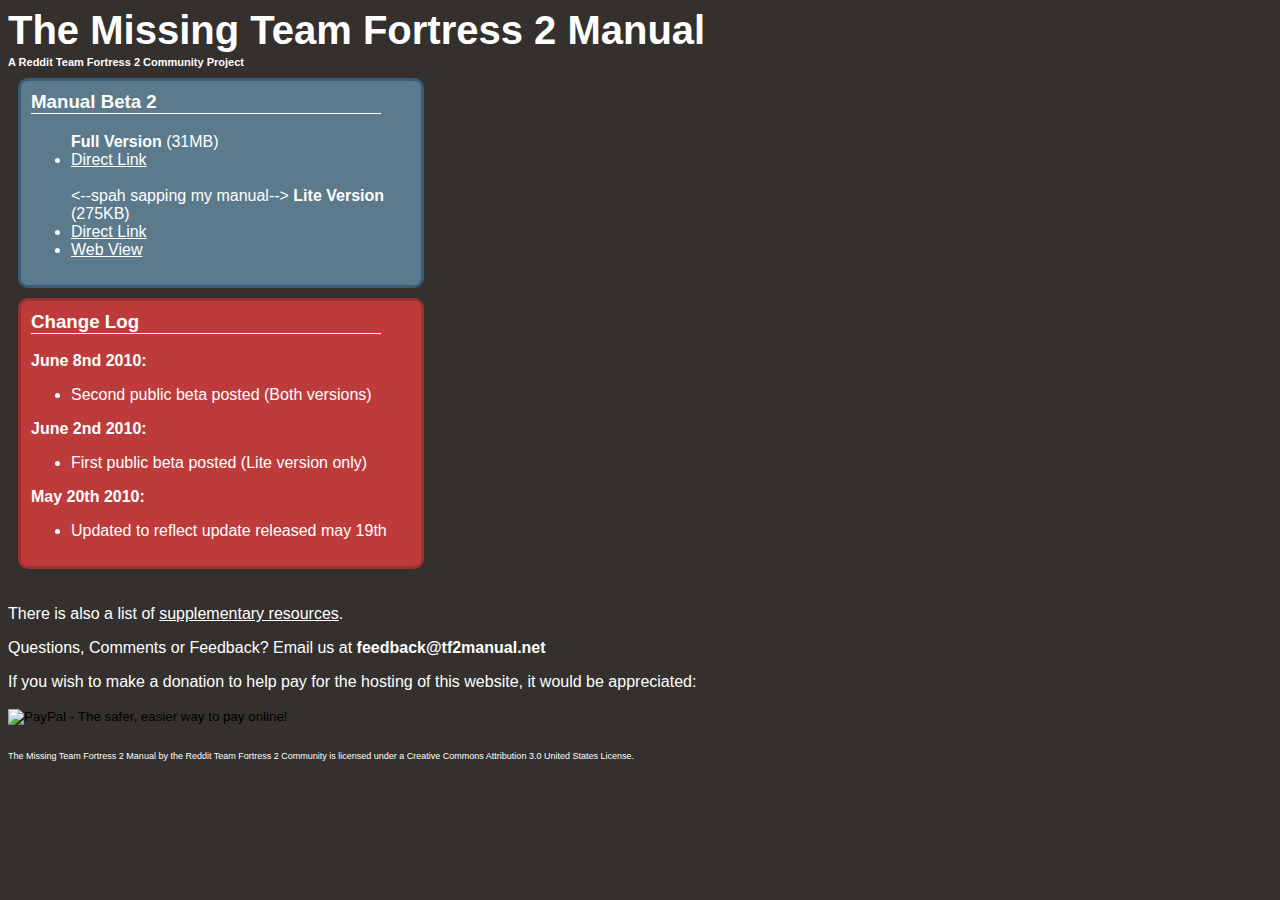
==== web/index.html @ 01391254 "Added special comment" ====
<html>
	<head>
		<title>The Missing Team Fortress 2 Manual</title>
		<link href="styles.css" rel="stylesheet" type="text/css" />
		
		<script type="text/javascript">

		  var _gaq = _gaq || [];
		  _gaq.push(['_setAccount', 'UA-160697-5']);
		  _gaq.push(['_trackPageview']);

		  (function() {
			var ga = document.createElement('script'); ga.type = 'text/javascript'; ga.async = true;
			ga.src = ('https:' == document.location.protocol ? 'https://ssl' : 'http://www') + '.google-analytics.com/ga.js';
			var s = document.getElementsByTagName('script')[0]; s.parentNode.insertBefore(ga, s);
		  })();

		</script>
		
	</head>
	<body>
		
		<h1>The Missing Team Fortress 2 Manual</h1>
		
		
		<h2>A Reddit Team Fortress 2 Community Project</h2>

	
		<div class="bluebox">
			<h3>Manual Beta 2</h3>
			<ul>
				<b>Full Version</b> (31MB)
				<li><a href="resources/tf2manual_full_b2.pdf">Direct Link</a><br /><br /></li>
				<--spah sapping my manual-->
				<b>Lite Version</b> (275KB)
				<li><a href="resources/tf2manual_lite_b2.pdf">Direct Link</a></li>
				
				<li><a href="https://docs.google.com/fileview?id=0B0FQup5tWjueNDc5ZTkxN2MtYWY0Ny00NmQ3LWJmNjktYTc4MjgxZTY3YmJk&hl=en">Web View</a></li>
			</ul>
		</div> 
	


		
		<div class="redbox">
		<h3>Change Log</h3>

		<p><strong>June 8nd 2010:</strong></p>
		<ul>
			<li>Second public beta posted (Both versions)</li>
		</ul>
		<p><strong>June 2nd 2010:</strong></p>
		<ul>
			<li>First public beta posted (Lite version only)</li>
		</ul>
		<p><strong>May 20th 2010:</strong></p>
		<ul>
			<li>Updated to reflect update released may 19th</li>
		</ul>
		</div>
		
		<!-- sudo make me a sandvich-->
		<div id="changelog">
		<p>There is also a list of <a href="resources.html">supplementary resources</a>.</p>
		</div>
		<p>Questions, Comments or Feedback? Email us at <b>feedback@tf2manual.net</b></p>
		<p>If you wish to make a donation to help pay for the hosting of this website, it would be appreciated:</p>
		
<form action="https://www.paypal.com/cgi-bin/webscr" method="post">
<input type="hidden" name="cmd" value="_s-xclick">
<input type="hidden" name="encrypted" value="-----BEGIN [base64]/KaJHzg84JnBMGLnVuR5LwCS+cDLlD6xfnHGiORPVXoIP4lRoVhgzueAO2FMsKjwSUJj/[base64]/Za+GJ/[base64]/9j/iKG4Thia/[base64]/O62t1xUNiJS3Xl5HEu+aYAVTks3txsBXNJKj9YYRPoPm1gNwhyxnib1LdP7HwEgCnyxpCPYnQU0jAlh/4hsKPYRsZp7z/2KXocY=-----END PKCS7-----
">
<input type="image" src="https://www.paypal.com/en_US/i/btn/btn_donateCC_LG.gif" border="0" name="submit" alt="PayPal - The safer, easier way to pay online!">
<img alt="" border="0" src="https://www.paypal.com/en_US/i/scr/pixel.gif" width="1" height="1">
</form>


		
		<div id="footer">
			The Missing Team Fortress 2 Manual by the Reddit Team Fortress 2 Community is licensed under a Creative Commons Attribution 3.0 United States License.
		</div>
	</body>
</html>
---- web/styles.css ----
body{background: #34302D;color: #fff;font-family: sans-serif;}

@font-face {
  font-family: "tf2build";
  src: url(resources/tf2build.ttf) format("truetype");
}

h1{ font-family: "tf2build", sans-serif; font-weight: bold; font-size: 40px; margin-bottom: 3px; }
h2{ margin-top: 0px; font-size: 11px; }
h3{ font-family: "tf2build", sans-serif; font-weight: bold; }

a{color: #fff;}

.box, .redbox, .bluebox
{
 	border-radius: 10px;
	-moz-border-radius: 10px;
	border: 3px solid black;
	background-color: white;
	padding: 10px;
	margin: 10px;
	/*float: left;*/
	width: 380px;
}

.redbox
{
	border-color:  #9D312F;
	background-color: #BD3B3B;
}

.bluebox
{
	border-color:  #395C78;
	background-color: #5B7A8C;
}

#changelog
{
	clear: both;
	padding-top: 10px;
}

h3
{
	border-bottom: 1px solid white;
	width: 350px;
	margin-top:0px;
}

#footer
{
	clear: both;
	font-size: 9px;
	padding-top: 10px;
}
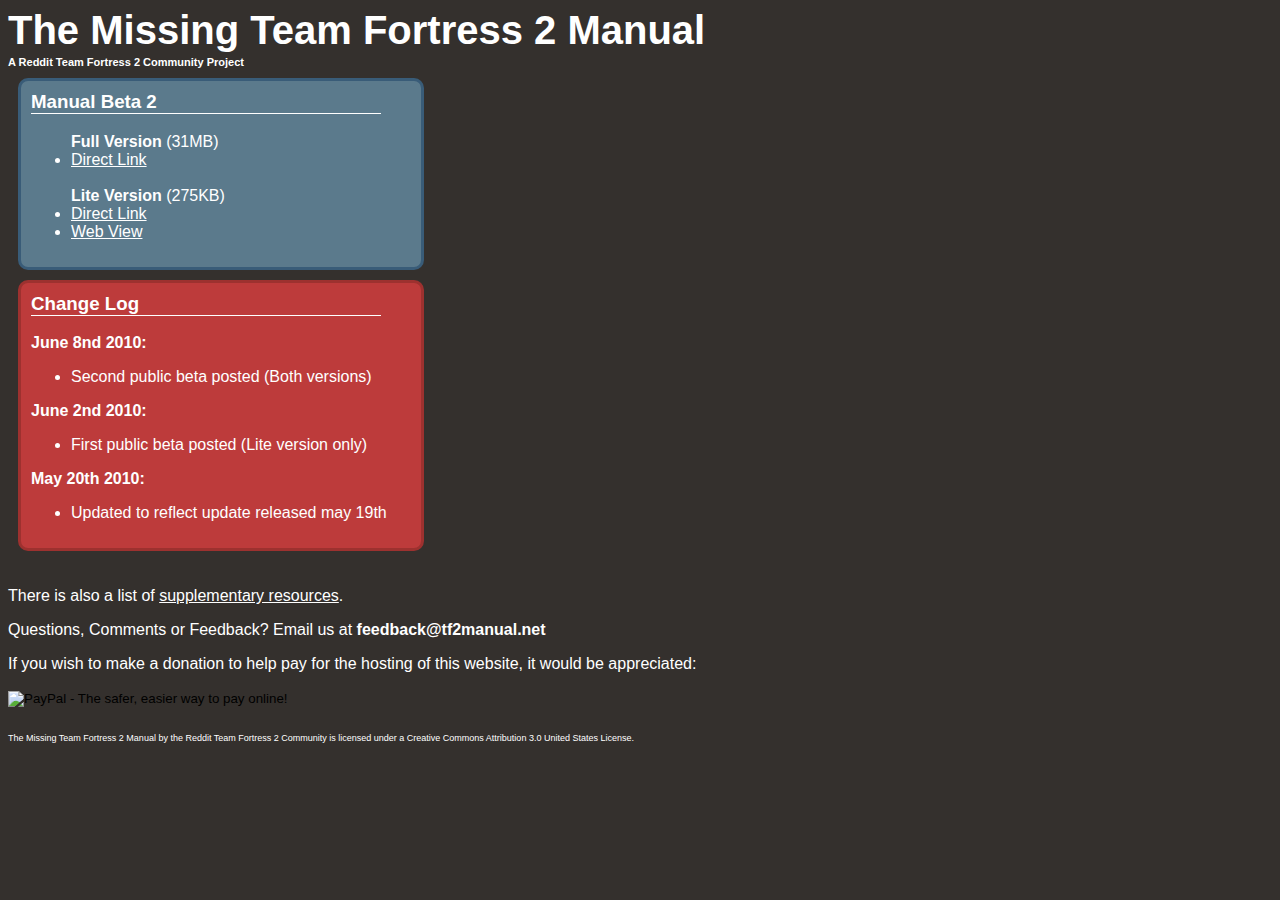
==== commit 989c2ae2: "fixed special comment" ====
--- a/web/index.html
+++ b/web/index.html
@@ -31,7 +31,7 @@
 			<ul>
 				<b>Full Version</b> (31MB)
 				<li><a href="resources/tf2manual_full_b2.pdf">Direct Link</a><br /><br /></li>
-				<--spah sapping my manual-->
+				<!--spah sapping my manual-->
 				<b>Lite Version</b> (275KB)
 				<li><a href="resources/tf2manual_lite_b2.pdf">Direct Link</a></li>
 				
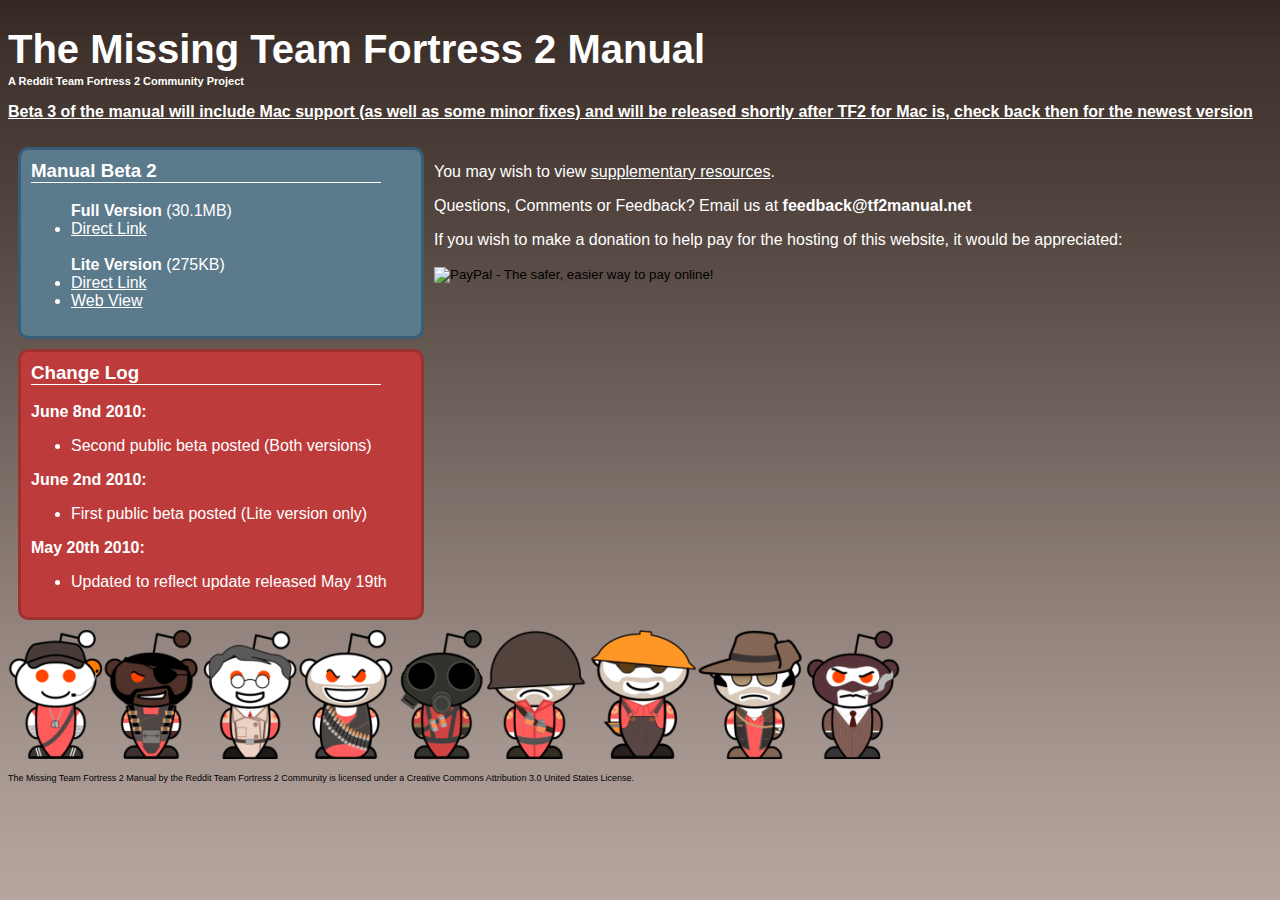
==== commit a39299f4: "Updates to webpage" ====
--- a/web/index.html
+++ b/web/index.html
@@ -1,3 +1,4 @@
+<!DOCTYPE html>
 <html>
 	<head>
 		<title>The Missing Team Fortress 2 Manual</title>
@@ -16,7 +17,6 @@
 		  })();
 
 		</script>
-		
 	</head>
 	<body>
 		
@@ -24,18 +24,22 @@
 		
 		
 		<h2>A Reddit Team Fortress 2 Community Project</h2>
-
-	
+		
+		
+		<div style="width: 770">
+		<p style="font-weight: bold; text-decoration: underline;">Beta 3 of the manual will include Mac support (as well as some minor fixes) and will be released shortly after TF2 for Mac is, check back then for the newest version</p>
+		</div>
+		<div style="float: left;">
 		<div class="bluebox">
 			<h3>Manual Beta 2</h3>
 			<ul>
-				<b>Full Version</b> (31MB)
-				<li><a href="resources/tf2manual_full_b2.pdf">Direct Link</a><br /><br /></li>
+				<b>Full Version</b> (30.1MB)
+				<li><a href="http://tf2manual.s3.amazonaws.com/tf2manual_full.pdf"  onClick="javascript: pageTracker._trackPageview('/resources/tf2manual_full_b2.pdf'); ">Direct Link</a><br /><br /></li>
 				<!--spah sapping my manual-->
 				<b>Lite Version</b> (275KB)
-				<li><a href="resources/tf2manual_lite_b2.pdf">Direct Link</a></li>
+				<li><a href="http://tf2manual.s3.amazonaws.com/tf2manual_lite.pdf"  onClick="javascript: pageTracker._trackPageview('/resources/tf2manual_lite_b2.pdf');">Direct Link</a></li>
 				
-				<li><a href="https://docs.google.com/fileview?id=0B0FQup5tWjueNDc5ZTkxN2MtYWY0Ny00NmQ3LWJmNjktYTc4MjgxZTY3YmJk&hl=en">Web View</a></li>
+				<li><a href="https://docs.google.com/fileview?id=0B0FQup5tWjueNDc5ZTkxN2MtYWY0Ny00NmQ3LWJmNjktYTc4MjgxZTY3YmJk&hl=en"   onClick="javascript: pageTracker._trackPageview('/manualwebview');">Web View</a></li>
 			</ul>
 		</div> 
 	
@@ -55,17 +59,18 @@
 		</ul>
 		<p><strong>May 20th 2010:</strong></p>
 		<ul>
-			<li>Updated to reflect update released may 19th</li>
+			<li>Updated to reflect update released May 19th</li>
 		</ul>
 		</div>
-		
+		</div>
+
 		<!-- sudo make me a sandvich-->
-		<div id="changelog">
-		<p>There is also a list of <a href="resources.html">supplementary resources</a>.</p>
-		</div>
+		<div style="padding-top:10px;">
+		<p>You may wish to view <a href="resources.html">supplementary resources</a>.</p>
 		<p>Questions, Comments or Feedback? Email us at <b>feedback@tf2manual.net</b></p>
 		<p>If you wish to make a donation to help pay for the hosting of this website, it would be appreciated:</p>
-		
+		</div>
+
 <form action="https://www.paypal.com/cgi-bin/webscr" method="post">
 <input type="hidden" name="cmd" value="_s-xclick">
 <input type="hidden" name="encrypted" value="-----BEGIN [base64]/KaJHzg84JnBMGLnVuR5LwCS+cDLlD6xfnHGiORPVXoIP4lRoVhgzueAO2FMsKjwSUJj/[base64]/Za+GJ/[base64]/9j/iKG4Thia/[base64]/O62t1xUNiJS3Xl5HEu+aYAVTks3txsBXNJKj9YYRPoPm1gNwhyxnib1LdP7HwEgCnyxpCPYnQU0jAlh/4hsKPYRsZp7z/2KXocY=-----END PKCS7-----
@@ -73,9 +78,9 @@
 <input type="image" src="https://www.paypal.com/en_US/i/btn/btn_donateCC_LG.gif" border="0" name="submit" alt="PayPal - The safer, easier way to pay online!">
 <img alt="" border="0" src="https://www.paypal.com/en_US/i/scr/pixel.gif" width="1" height="1">
 </form>
+<!-- notice the ugly part of this page comes from paypal -->
 
-
-		
+		<img src="images/reddit_r_tf2.png" alt="Reddit TF2 Aliens" />
 		<div id="footer">
 			The Missing Team Fortress 2 Manual by the Reddit Team Fortress 2 Community is licensed under a Creative Commons Attribution 3.0 United States License.
 		</div>
--- a/web/styles.css
+++ b/web/styles.css
@@ -1,4 +1,4 @@
-body{background: #34302D;color: #fff;font-family: sans-serif;}
+body{background: #34302D;color: #fff;font-family: sans-serif;background-image:url('images/bg.png');background-repeat:repeat-x;}
 
 @font-face {
   font-family: "tf2build";
@@ -53,4 +53,5 @@
 	clear: both;
 	font-size: 9px;
 	padding-top: 10px;
+	color: #000;
 }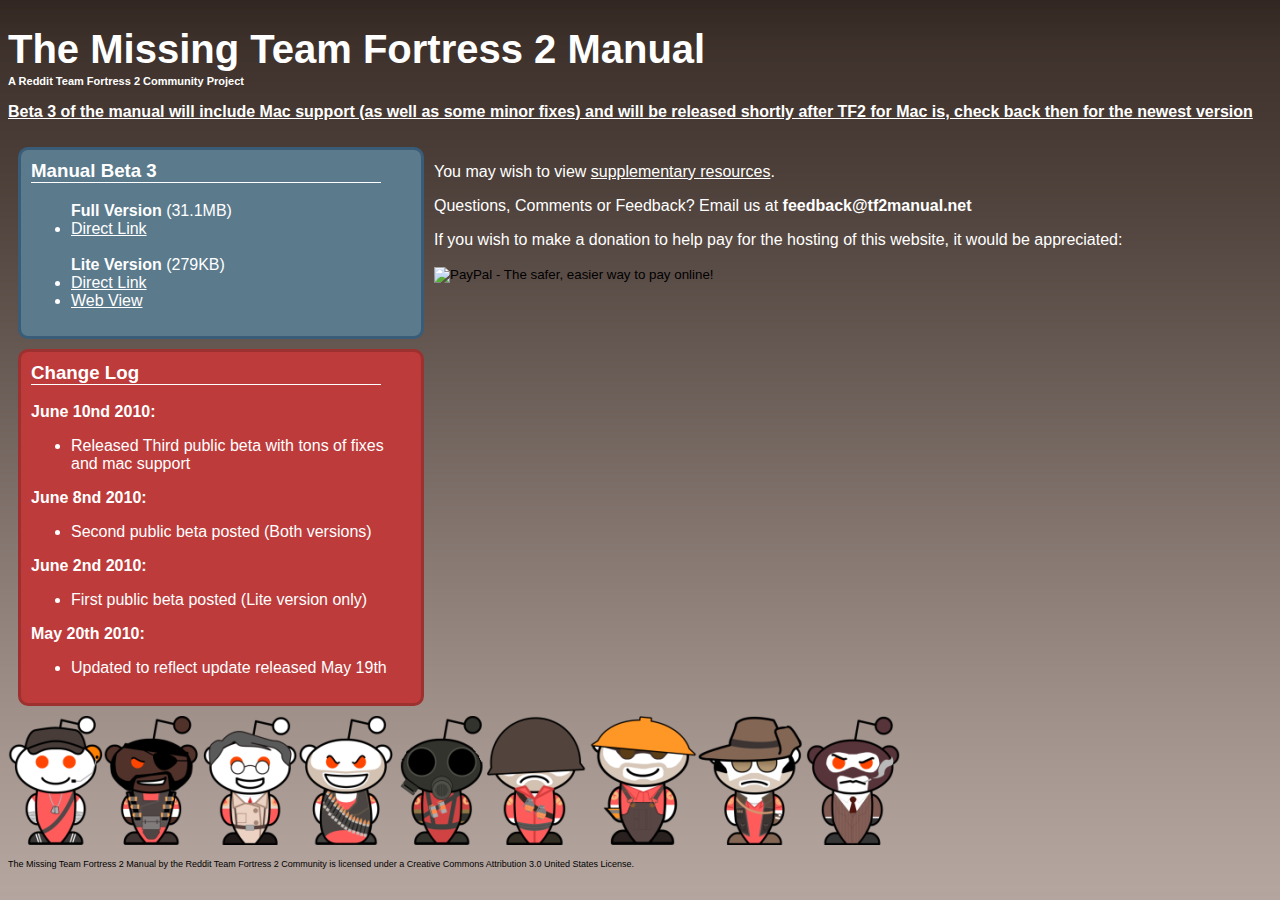
==== commit b3bdad21: "Updated Links to local server, other minor fixes" ====
--- a/web/index.html
+++ b/web/index.html
@@ -31,15 +31,15 @@
 		</div>
 		<div style="float: left;">
 		<div class="bluebox">
-			<h3>Manual Beta 2</h3>
+			<h3>Manual Beta 3</h3>
 			<ul>
-				<b>Full Version</b> (30.1MB)
-				<li><a href="http://tf2manual.s3.amazonaws.com/tf2manual_full.pdf"  onClick="javascript: pageTracker._trackPageview('/resources/tf2manual_full_b2.pdf'); ">Direct Link</a><br /><br /></li>
+				<b>Full Version</b> (31.1MB)
+				<li><a href="resources/tf2manual_full.pdf"  onClick="javascript:pageTracker._trackPageview('/resources/tf2manual_full_b2.pdf'); ">Direct Link</a><br /><br /></li>
 				<!--spah sapping my manual-->
-				<b>Lite Version</b> (275KB)
-				<li><a href="http://tf2manual.s3.amazonaws.com/tf2manual_lite.pdf"  onClick="javascript: pageTracker._trackPageview('/resources/tf2manual_lite_b2.pdf');">Direct Link</a></li>
+				<b>Lite Version</b> (279KB)
+				<li><a href="resources/tf2manual_lite.pdf"  onClick="javascript:pageTracker._trackPageview('/resources/tf2manual_lite_b2.pdf');">Direct Link</a></li>
 				
-				<li><a href="https://docs.google.com/fileview?id=0B0FQup5tWjueNDc5ZTkxN2MtYWY0Ny00NmQ3LWJmNjktYTc4MjgxZTY3YmJk&hl=en"   onClick="javascript: pageTracker._trackPageview('/manualwebview');">Web View</a></li>
+				<li><a href="https://docs.google.com/fileview?id=0B0FQup5tWjueMzU3NTVlYzQtOGM1Zi00NzMwLWFhMzctNjBhNTlkYjczMmMx&hl=en"   onClick="javascript:pageTracker._trackPageview('/manualwebview');">Web View</a></li>
 			</ul>
 		</div> 
 	
@@ -49,6 +49,10 @@
 		<div class="redbox">
 		<h3>Change Log</h3>
 
+		<p><strong>June 10nd 2010:</strong></p>
+		<ul>
+			<li>Released Third public beta with tons of fixes and mac support</li>
+		</ul>
 		<p><strong>June 8nd 2010:</strong></p>
 		<ul>
 			<li>Second public beta posted (Both versions)</li>
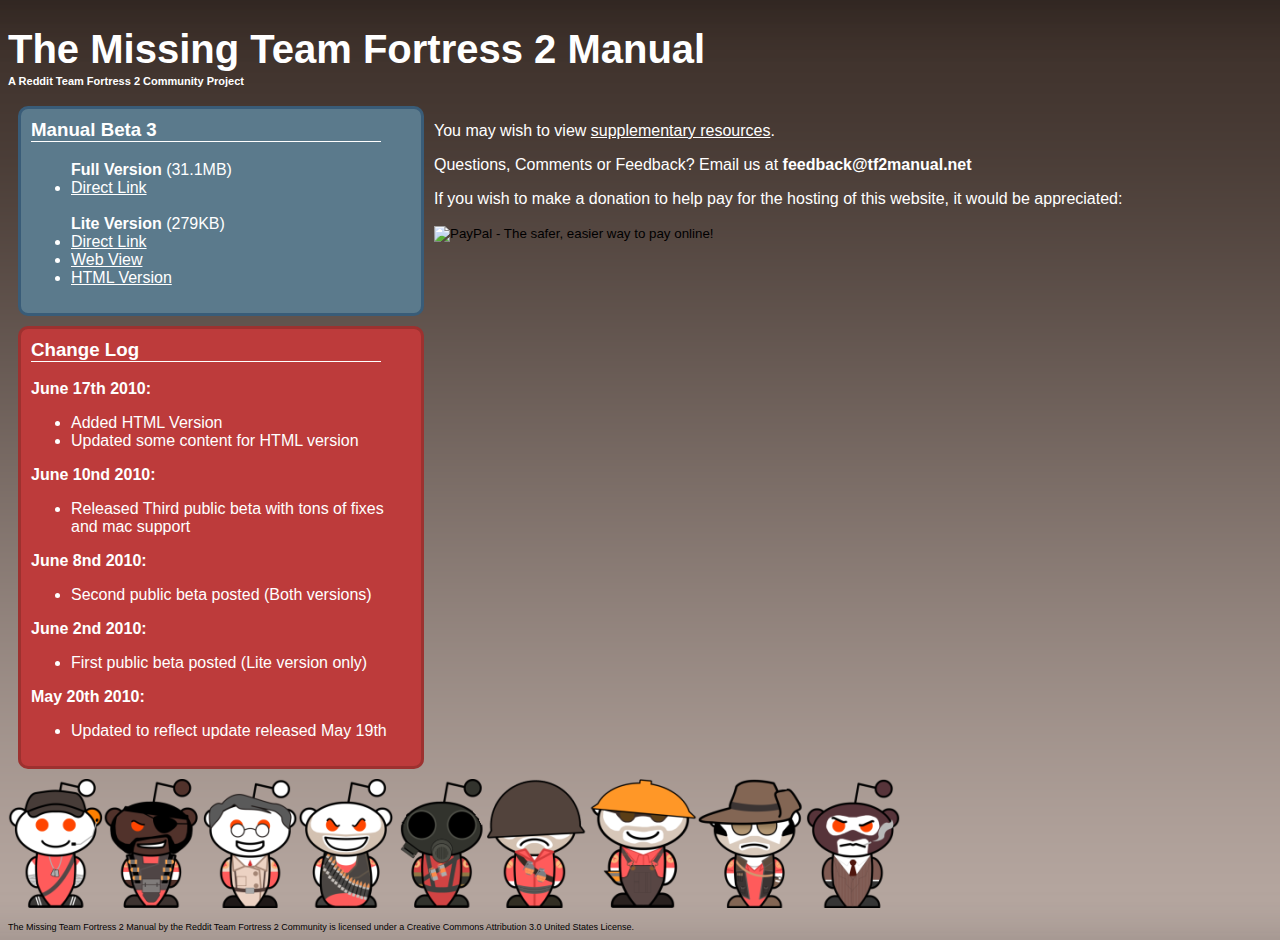
==== commit 723ec1ad: "Added html version to the website." ====
--- a/web/index.html
+++ b/web/index.html
@@ -26,9 +26,6 @@
 		<h2>A Reddit Team Fortress 2 Community Project</h2>
 		
 		
-		<div style="width: 770">
-		<p style="font-weight: bold; text-decoration: underline;">Beta 3 of the manual will include Mac support (as well as some minor fixes) and will be released shortly after TF2 for Mac is, check back then for the newest version</p>
-		</div>
 		<div style="float: left;">
 		<div class="bluebox">
 			<h3>Manual Beta 3</h3>
@@ -40,6 +37,7 @@
 				<li><a href="resources/tf2manual_lite.pdf"  onClick="javascript:pageTracker._trackPageview('/resources/tf2manual_lite_b2.pdf');">Direct Link</a></li>
 				
 				<li><a href="https://docs.google.com/fileview?id=0B0FQup5tWjueMzU3NTVlYzQtOGM1Zi00NzMwLWFhMzctNjBhNTlkYjczMmMx&hl=en"   onClick="javascript:pageTracker._trackPageview('/manualwebview');">Web View</a></li>
+				<li><a href="resources/tf2manual.html">HTML Version</a></li>
 			</ul>
 		</div> 
 	
@@ -48,7 +46,11 @@
 		
 		<div class="redbox">
 		<h3>Change Log</h3>
-
+		<p><strong>June 17th 2010:</strong></p>
+		<ul>
+			<li>Added HTML Version</li>
+			<li>Updated some content for HTML version</li>
+		</ul>
 		<p><strong>June 10nd 2010:</strong></p>
 		<ul>
 			<li>Released Third public beta with tons of fixes and mac support</li>
